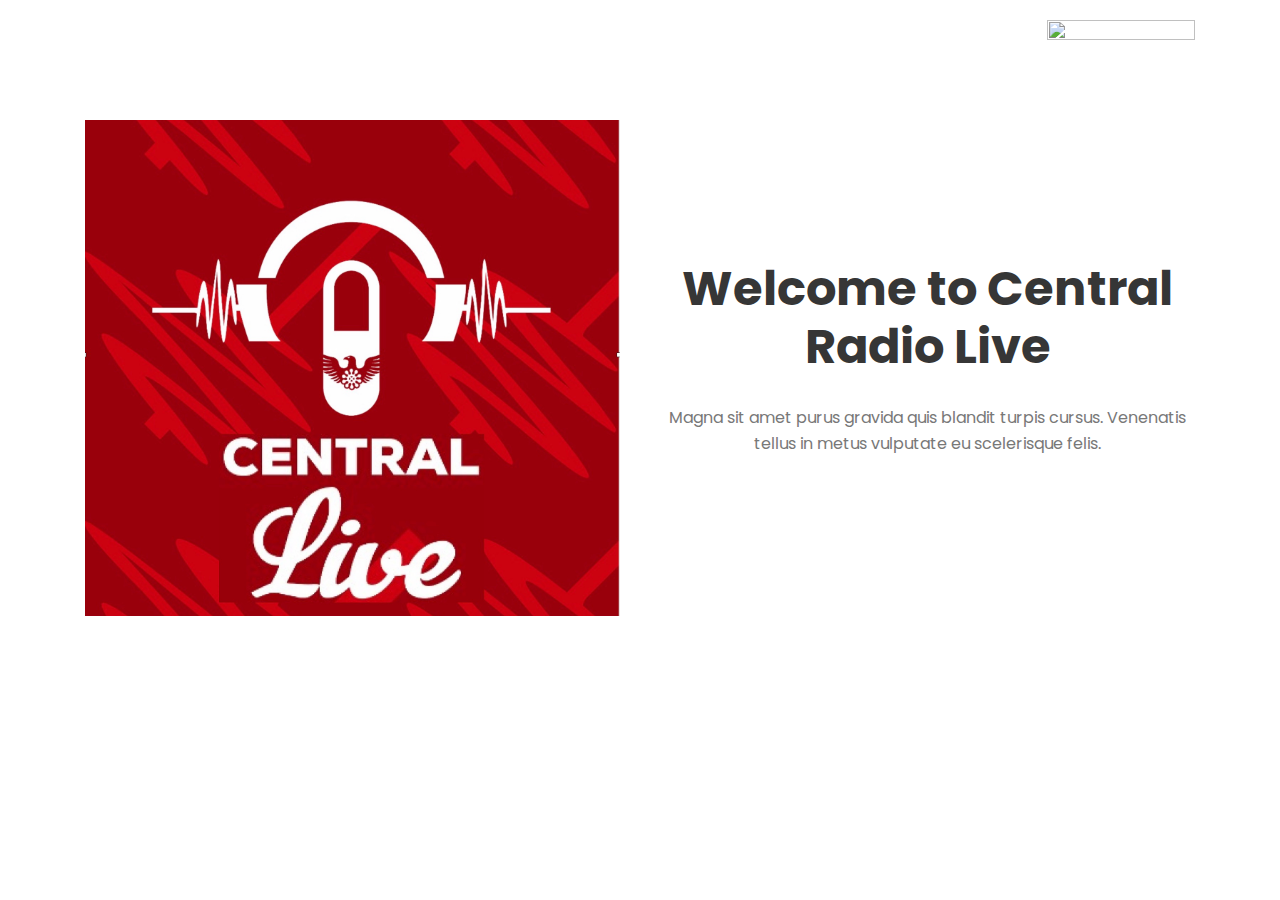
==== about.html @ c991d180 "new" ====
<!DOCTYPE html>
<html lang="en">

<head>
  <meta charset="UTF-8">
  <meta http-equiv="X-UA-Compatible" content="IE=edge">
  <meta name="viewport" content="width=device-width, initial-scale=1.0">

  <!-- 
    - primary meta tags
  -->
  <title>DocuTrack</title>
  <meta name="title" content="Fasteat - The Best Restaurants In Your Home">
  <meta name="description" content="This is a food html template made by codewithsadee">
  <link href="https://cdn.jsdelivr.net/npm/bootstrap@5.3.1/dist/css/bootstrap.min.css" rel="stylesheet" integrity="sha384-4bw+/aepP/YC94hEpVNVgiZdgIC5+VKNBQNGCHeKRQN+PtmoHDEXuppvnDJzQIu9" crossorigin="anonymous">
  <!-- 
    - favicon
  -->
  <script src="https://cdn.jsdelivr.net/npm/bootstrap@5.3.1/dist/js/bootstrap.bundle.min.js" integrity="sha384-HwwvtgBNo3bZJJLYd8oVXjrBZt8cqVSpeBNS5n7C8IVInixGAoxmnlMuBnhbgrkm" crossorigin="anonymous"></script>
  <link rel="shortcut icon" href="/images/cd.png" type="image/svg+xml">

  <!-- 
    - custom css link
  -->
  <link rel="stylesheet" href="style.css">

  <!-- 
    - google font link
  -->
  <link rel="preconnect" href="https://fonts.googleapis.com">
  <link rel="preconnect" href="https://fonts.gstatic.com" crossorigin>
  <link href="https://fonts.googleapis.com/css2?family=Poppins:wght@400;500;600;700&display=swap" rel="stylesheet">

  <!-- 
    - preload images
  -->

</head>

<body>

  <!-- 
    - #PRELOADER
  -->

  <div class="loading-container" data-loading-container>
    <div class="loading-circle"></div>
  </div>





  <!-- 
    - #HEADER
  -->

  <header class="header" data-header>
    <div class="container">

      <a href="#" class="logo">
        <a href="index" class="logo">
          <img src="./images/back.png" width="10" height="38" style="color:black;">
        </a>
        <!--<img src="./assets/images/log.png" width="148" height="38" alt="Fasteat home">-->
      </a>
 
      <nav class="navbar" data-navbar>
        <button class="nav-close-btn" aria-label="close menu" data-nav-toggler>
          <ion-icon name="close-outline" aria-hidden="true"></ion-icon>
        </button>

        <a href="#" class="logo">
          <img src="https://www.central.edu.gh/static/img/Central-Uni-logo.png" width="148" height="38">
        </a>

        
      </nav>
      <ul>
        <a href="#" class="logo">
          <img src="https://www.central.edu.gh/static/img/Central-Uni-logo.png" width="148" height="38">
        </a>
  </ul>

    

      <div class="overlay" data-overlay data-nav-toggler></div>

    </div>
  </header>





  <main>
    <article>

 
      
          <section class="section newsletter" aria-label="newsletter">
            <div class="container" style="margin-top:20px;">
    
              <figure class="newsletter-banner" data-reveal="left">
               
                <img src="/images/cl.jpg" width="680" height="405" loading="lazy" alt="Illustration"
                  class="w-100">
              </figure>
    
              <div class="newsletter-content" data-reveal="right">
                

                <h2 class="h4 section-title" style="text-align:center;">
                Welcome to Central Radio Live
                 </h2>
                 <p class="section-text" style="text-align:center; margin-bottom:20px;" data-reveal>
                   Magna sit amet purus gravida quis blandit turpis cursus. Venenatis tellus in
                   metus vulputate eu scelerisque felis.
                 </p>

                
                <div class="input-wrapper">
                  <form action="" class="form" method="POST", "GET"> 
                    
              
                   
                  </button>
                </form>
                </div>
    
              </div>
    
            </div>
          </section>

        </div>
      </section>



     

     

    </article>
  </main>



  <script src="script.js"></script>

  <!-- 
    - ionicon link
  -->
  <script type="module" src="https://unpkg.com/ionicons@5.5.2/dist/ionicons/ionicons.esm.js"></script>
  <script nomodule src="https://unpkg.com/ionicons@5.5.2/dist/ionicons/ionicons.js"></script>

</body>

</html>
---- style.css ----
/*-----------------------------------*\
  #style.css
\*-----------------------------------*/

/**
 * copyright 2022 codewithsadee
 */





/*-----------------------------------*\
  #CUSTOM PROPERTY
\*-----------------------------------*/

:root {

  /**
   * colors
   */

  --sonic-silver: hsl(0, 0%, 47%);
  --eerie-black: hsl(210, 11%, 15%);
  --light-gray: hsl(0, 0%, 83%);
  --davys-gray: hsl(0, 0%, 30%);
  --marigold: #ca181e;
  --platinum: hsl(0, 0%, 90%);
  --white: hsl(0, 0%, 100%);
  --black: hsl(0, 0%, 0%);
  --jet: hsl(0, 0%, 21%);

  /**
   * typography
   */

  --ff-poppins: "Poppins", sans-serif;

  --fs-1: 7rem;
  --fs-2: 4.2rem;
  --fs-3: 3.8rem;
  --fs-4: 3.6rem;
  --fs-5: 3.4rem;
  --fs-6: 3.2rem;
  --fs-7: 3rem;
  --fs-8: 2.4rem;
  --fs-9: 2rem;
  --fs-10: 1.8rem;
  --fs-11: 1.4rem;
  --fs-12: 1.2rem;
  
  --fw-500: 500;
  --fw-700: 700;

  /**
   * spacing
   */

  --section-padding: 100px;

  /**
   * border radius
   */

  --radius-circle: 50%;
  --radius-20: 20px;
  --radius-15: 15px;
  --radius-10: 10px;

  /**
   * box shadow
   */

  --shadow-1: 0 0 30px 4px hsla(0, 0%, 0%, 0.05);
  --shadow-2: -1px 15px 26px -4px hsla(0, 5%, 61%, 0.15);

  /**
   * transition
   */

  --transition-1: 0.25s ease;
  --transition-2: 0.5s ease;
  --cubic-out: cubic-bezier(0.33, 0.85, 0.4, 0.96);

}





/*-----------------------------------*\
  #RESET
\*-----------------------------------*/

*,
*::before,
*::after {
  margin: 0;
  padding: 0;
  box-sizing: border-box;
}

li { list-style: none; }

a,
img,
span,
input,
button,
ion-icon { display: block; }

a {
  color: inherit;
  text-decoration: none;
}

img { height: auto; }

input,
button {
  background: none;
  border: none;
  font: inherit;
}

input { width: 100%; }

button { cursor: pointer; }

ion-icon { pointer-events: none; }

address { font-style: normal; }

html {
  font-family: var(--ff-poppins);
  font-size: 10px;
  scroll-behavior: smooth;
}

body {
  background-color: var(--white);
  color: var(--sonic-silver);
  font-size: 1.6rem;
  line-height: 1.6;
  overflow: hidden;
}

body.loaded {
  overflow-x: hidden;
  overflow-y: visible;
}

body.active { overflow: hidden; }

:focus-visible { outline-offset: 4px; }

::-webkit-scrollbar { width: 10px; }

::-webkit-scrollbar-track { background-color: hsl(0, 0%, 98%); }

::-webkit-scrollbar-thumb { background-color: hsl(0, 0%, 80%); }

::-webkit-scrollbar-thumb:hover { background-color: hsl(0, 0%, 70%); }





/*-----------------------------------*\
  #REUSED STYLE
\*-----------------------------------*/

.container { padding-inline: 15px; }

.section { padding-block: var(--section-padding); }

.h1,
.h2,
.h3,
.h4,
.h5 {
  color: var(--jet);
  font-weight: var(--fw-700);
  line-height: 1.2;
}

.h1,
.h2 { font-size: var(--fs-2); }

.h3 { font-size: var(--fs-5); }

.h4 { font-size: var(--fs-6); }

.h5 { font-size: var(--fs-8); }

.has-bg-image {
  background-repeat: no-repeat;
  background-size: cover;
  background-position: center;
}

.has-before,
.has-after {
  position: relative;
  z-index: 1;
}

.has-before::before,
.has-after::after {
  position: absolute;
  content: "";
}

.btn {
  padding: 13px 25px;
  display: flex;
  align-items: center;
  gap: 5px;
  max-width: max-content;
  background-color: var(--marigold);
  color: var(--white);
  text-transform: uppercase;
  border-radius: var(--radius-10);
  border: 2px solid var(--marigold);
  transition: var(--transition-1);
  overflow: hidden;
}

.btn::after {
  inset: -35px -20px;
  transform: skewY(25deg) translateY(-130px);
  transition: var(--transition-1);
  z-index: -1;
}

.btn:is(:hover, :focus-visible)::after { transform: skewY(25deg) translateY(0); }

.btn-primary::after { background-color: var(--white); }

.btn-primary:is(:hover, :focus-visible) { color: var(--marigold); }

.btn-secondary {
  background-color: var(--white);
  color: var(--marigold);
}

.btn-secondary::after { background-color: var(--marigold); }

.btn-secondary:is(:hover, :focus-visible) { color: var(--white); }

.w-100 { width: 100%; }

.section-title { margin-block-end: 20px; }

.grid-list {
  display: grid;
  gap: 60px;
}

.rating-wrapper {
  display: flex;
  gap: 2px;
}

.rating-wrapper ion-icon {
  color: var(--marigold);
  font-size: 2rem;
}

.img-holder {
  aspect-ratio: var(--width) / var(--height);
  background-color: var(--light-gray);
  overflow: hidden;
}

.img-cover {
  width: 100%;
  height: 100%;
  object-fit: cover;
}

[data-reveal] {
  opacity: 0;
  transform: translateY(20px);
  transition: var(--transition-2);
}

[data-reveal="left"] { transform: translateX(-20px); }

[data-reveal="right"] { transform: translateX(20px); }

[data-reveal].revealed {
  opacity: 1;
  transform: translate(0);
}





/*-----------------------------------*\
  #LOADING
\*-----------------------------------*/

.loading-container {
  position: fixed;
  top: 0;
  left: 0;
  width: 100%;
  height: 100vh;
  background-color: var(--white);
  display: grid;
  place-items: center;
  transition: var(--transition-1);
  z-index: 6;
}

.loading-container.loaded {
  opacity: 0;
  visibility: hidden;
}

.loading-circle {
  width: 50px;
  height: 50px;
  border: 5px solid var(--platinum);
  border-block-start-color: var(--marigold);
  border-radius: var(--radius-circle);
  animation: loading 0.5s linear infinite;
}

@keyframes loading {
  0% { transform: rotate(0); }
  100% { transform: rotate(1turn); }
}

.loading-container.loaded .loading-circle {
  animation-iteration-count: 1;
}





/*-----------------------------------*\
  #HEADER
\*-----------------------------------*/

.overlay,
.header .btn { display: none; }

.header {
  position: absolute;
  top: 0;
  left: 0;
  width: 100%;
  padding-block: 20px;
  z-index: 4;
}

.header.active {
  position: fixed;
  background-color: var(--white);
  box-shadow: var(--shadow-2);
  animation: slideIn 0.5s ease forwards;
}

@keyframes slideIn {
  0% { transform: translateY(-100%); }
  100% { transform: translateY(0); }
}

.header .container {
  display: flex;
  justify-content: space-between;
  align-items: center;
  gap: 15px;
}

.header-action { margin-inline-start: auto; }

.cart-btn,
.nav-open-btn {
  padding: 12px;
  color: var(--marigold);
}

.cart-btn { font-size: 1.8rem; }

.nav-open-btn { font-size: 2.2rem; }

.navbar {
  position: fixed;
  top: 0;
  left: -100%;
  width: 100%;
  height: 100vh;
  background-color: var(--white);
  padding: 50px 40px;
  visibility: hidden;
  transition: 0.35s var(--cubic-out);
  z-index: 2;
}

.navbar.active {
  transform: translateX(100%);
  visibility: visible;
  transition-duration: 0.5s;
}

.nav-close-btn {
  position: absolute;
  top: 20px;
  right: 20px;
  color: var(--davys-gray);
  font-size: 2.8rem;
  border: 2px solid var(--light-gray);
  border-radius: var(--radius-circle);
  padding: 2px;
}

.nav-close-btn ion-icon { --ionicon-stroke-width: 35px; }

.navbar .logo { margin-block-end: 30px; }

.navbar-item { border-block-end: 1px solid var(--light-gray); }

.navbar-link {
  color: var(--eerie-black);
  padding-block: 12px;
}

.navbar-link:is(:hover, :focus-visible) { color: var(--jet); }





/*-----------------------------------*\
  #HERO
\*-----------------------------------*/

.hero { padding-block-start: calc(var(--section-padding) + 5px); }

.hero .container {
  display: grid;
  gap: 80px;
}

.hero-text { margin-block: 8px 40px; }

.hero .shape { display: none; }





/*-----------------------------------*\
  #INSTRUCTION
\*-----------------------------------*/

.instruction {
  padding-block-start: 0;
  text-align: center;
}

.instruction .section-text { margin-block-end: 60px; }

.instruction .card-title { margin-block: 25px; }

.instruction .card-title .span {
  display: inline-block;
  color: var(--light-gray);
  font-size: var(--fs-4);
  line-height: 1;
}





/*-----------------------------------*\
  #TOP RESTAURANT
\*-----------------------------------*/

.restaurant-card { padding: 20px; }

.restaurant-card .card-icon {
  width: 100px;
  border-radius: var(--radius-15);
  overflow: hidden;
  margin-block-end: 20px;
}

.restaurant-card .rating-wrapper { margin-block-start: 5px; }

.restaurant-card .card-meta-wrapper {
  display: flex;
  flex-wrap: wrap;
  gap: 5px;
}

.restaurant-card .card-meta {
  color: var(--marigold);
  font-size: var(--fs-11);
  border: 1px solid;
  padding: 5px 15px;
  border-radius: var(--radius-10);
  margin-block: 15px 20px;
  transition: var(--transition-1);
}

.restaurant-card .card-meta:is(:hover, :focus-visible) {
  background-color: var(--marigold);
  color: var(--white);
}

.top-restaurant .btn {
  margin-inline: auto;
  margin-block-start: 40px;
}





/*-----------------------------------*\
  #CTA
\*-----------------------------------*/

.cta .container {
  display: grid;
  gap: 60px;
}

.cta .section-text { margin-block: 20px 30px; }





/*-----------------------------------*\
  #STATS
\*-----------------------------------*/

.stats .section-title { margin-block-end: 0; }

.stats-item {
  background-color: var(--white);
  padding: 40px;
  box-shadow: var(--shadow-1);
  border-radius: var(--radius-10);
  text-align: center;
}

.stats-item .span {
  color: var(--marigold);
  font-size: var(--fs-1);
  font-weight: var(--fw-700);
  line-height: 1;
}





/*-----------------------------------*\
  #TESTIMONIALS
\*-----------------------------------*/

.testi .container {
  display: grid;
  gap: 80px;
}

.testi-text {
  font-size: var(--fs-10);
  margin-block: 25px 20px;
}

.testi .wrapper {
  display: flex;
  align-items: center;
  gap: 20px;
}

.testi .author-title {
  color: var(--jet);
  font-size: var(--fs-10);
  font-weight: var(--fw-500);
  margin-block-end: 5px;
}





/*-----------------------------------*\
  #PARTNERSHIP
\*-----------------------------------*/

.partnership {
  background-color: var(--jet);
  overflow-x: hidden;
}

.partnership .section-title {
  text-align: center;
  color: var(--white);
  margin-block-end: 50px;
}

.partnership-card { position: relative; }

.partnership-card .card-banner {
  outline: 7px solid var(--marigold);
  border-radius: var(--radius-20);
  margin: 7px;
}

.partnership-card .card-title {
  color: var(--white);
  margin-block-end: 10px;
}

.partnership-card .card-content {
  position: absolute;
  bottom: -20px;
  left: 20px;
}





/*-----------------------------------*\
  #NEWSLETTER
\*-----------------------------------*/

.newsletter .container {
  display: grid;
  gap: 40px;
}

.newsletter .section-title { margin-block-end: 30px; }

.newsletter .input-field {
  background-color: var(--white);
  padding: 15px 30px;
  border-radius: var(--radius-10);
  box-shadow: var(--shadow-2);
  margin-block-end: 20px;
  outline: none;
}

.newsletter .input-field:focus { box-shadow: inset 0 0 0 2px var(--marigold); }

.newsletter .btn ion-icon { --ionicon-stroke-width: 50px; }





/*-----------------------------------*\
  #FOOTER
\*-----------------------------------*/

.footer {
  background-color: var(--jet);
  color: var(--light-gray);
}

.footer .section-title {
  color: var(--white);
  margin-block-start: 35px;
}

.footer-list-title {
  color: var(--sonic-silver);
  margin-block-end: 25px;
}

.footer-link,
.address {
  display: flex;
  align-items: center;
  gap: 10px;
  transition: var(--transition-1);
  padding-block: 10px;
}

.footer-link ion-icon { font-size: 1.8rem; }

.address { border-block-end: 1px solid var(--sonic-silver); }

.footer-link:is(:hover, :focus-visible) { color: var(--marigold); }

.address ion-icon { flex-shrink: 0; }

.social-list {
  display: flex;
  gap: 20px;
  padding-block-start: 40px;
}

.social-link {
  font-size: 2rem;
  border: 1px solid;
  padding: 10px;
  border-radius: var(--radius-circle);
  transition: var(--transition-1);
}

.social-link:is(:hover, :focus-visible) {
  background-color: var(--marigold);
  border-color: var(--marigold);
}

.footer-top {
  padding-block-end: 40px;
  border-block-end: 1px solid var(--sonic-silver);
}

.footer-bottom {
  padding-block: 25px;
  text-align: center;
}

.copyright {
  color: var(--sonic-silver);
  font-size: var(--fs-11);
}





/*-----------------------------------*\
  #MEDIA QUERIES
\*-----------------------------------*/

/**
 * responsive for large than 575px screen
 */

@media (min-width: 575px) {

  /**
   * CUSTOM PROPERTY
   */

  :root {

    /**
     * typography
     */

    --fs-6: 4.2rem;

  }



  /**
   * REUSED STYLE
   */

  .container {
    max-width: 550px;
    width: 100%;
    margin-inline: auto;
  }

  .h1 { --fs-2: 6rem; }

  .h2 { --fs-2: 4.8rem; }



  /**
   * HERO
   */

  .hero-banner { position: relative; }

  .hero .shape {
    display: block;
    position: absolute;
    box-shadow: var(--shadow-2);
    border-radius: var(--radius-20);
  }

  .hero .shape-1 {
    left: 0;
    bottom: 60px;
  }

  .hero .shape-2 {
    top: 60px;
    right: -10px;
  }



  /**
   * INSTRUCTION
   */

  .instruction-card .card-banner {
    max-width: max-content;
    margin-inline: auto;
  }



  /**
   * STATS
   */

  .stats-item {
    display: flex;
    justify-content: center;
    align-items: center;
    gap: 20px;
  }



  /**
   * PARTNERSHIP
   */

  .partnership-card .card-content { left: 40px; }

  .partnership-card .card-title { --fs-8: 3.5rem; }

}





/**
 * responsive for large than 768px screen
 */

@media (min-width: 768px) {

  /**
   * REUSED STYLE
   */

  .container { max-width: 720px; }

  .grid-list { grid-template-columns: 1fr 1fr; }



  /**
   * HEADER
   */

  .navbar {
    max-width: 428px;
    left: -430px;
  }

  .overlay {
    display: block;
    position: fixed;
    top: 0;
    left: 0;
    width: 100%;
    height: 100vh;
    background-color: var(--black);
    z-index: 1;
    opacity: 0;
    transition: var(--transition-1);
    visibility: hidden;
  }

  .overlay.active {
    visibility: visible;
    opacity: 0.7;
  }



  /**
   * TOP RESTAURANT, STATS
   */

  :is(.top-restaurant, .stats) .grid-list { align-items: center; }

}





/**
 * responsive for large than 992px screen
 */

@media (min-width: 992px) {

  /**
   * REUSED STYLE
   */

  .container { max-width: 960px; }

  

  /**
   * HERO
   */

  .hero .container {
    grid-template-columns: 1fr 1fr;
    align-items: center;
    gap: 30px;
  }

  .hero .shape-1 { bottom: 30px; }

  .hero .shape-2 {
    top: 80px;
    right: -40px;
  }



  /**
   * INSTRUCTION
   */

  .instruction .section-text {
    max-width: 60ch;
    margin-inline: auto;
  }

  .instruction .grid-list {
    grid-template-columns: repeat(3, 1fr);
    gap: 24px;
  }



  /**
   * CTA, TESTIMONIALS, NEWSLETTER
   */
  
  :is(.cta, .testi, .newsletter) .container {
    grid-template-columns: 1fr 1fr;
    align-items: center;
  }



  /**
   * FOOTER
   */

  .footer-top { grid-template-columns: 1fr 0.5fr 1fr; }

}





/**
 * responsive for large than 1200px screen
 */

@media (min-width: 1200px) {

  /**
   * CUSTOM PROPERTY
   */

  :root {

    /**
     * typography
     */

    --fs-6: 4.8rem;

  }



  /**
   * REUSED STYLE
   */

  .container { max-width: 1140px; }



  /** 
   * HEADER
   */

  .navbar,
  .navbar.active {
    all: unset;
    display: block;
  }

  .nav-open-btn,
  .nav-close-btn,
  .navbar .logo,
  .overlay { display: none; }

  .navbar-item { border-block-end: none; }

  .navbar-list {
    display: flex;
    gap: 40px;
  }

  .header .container { gap: 60px; }

  .navbar-link { transition: var(--transition-1); }

  .navbar-link:is(:hover, :focus-visible) { color: var(--marigold); }

  .header .btn-primary { display: block; }

  .header-action {
    display: flex;
    align-items: center;
    gap: 15px;
  }

  .cart-btn {
    background-color: var(--white);
    border-radius: var(--radius-10);
  }



  /**
   * STATS
   */

  .stats .grid-list {
    grid-template-columns: repeat(4, 1fr);
    gap: 20px;
  }

  .stats-item .span { --fs-1: 4.8rem; }

}
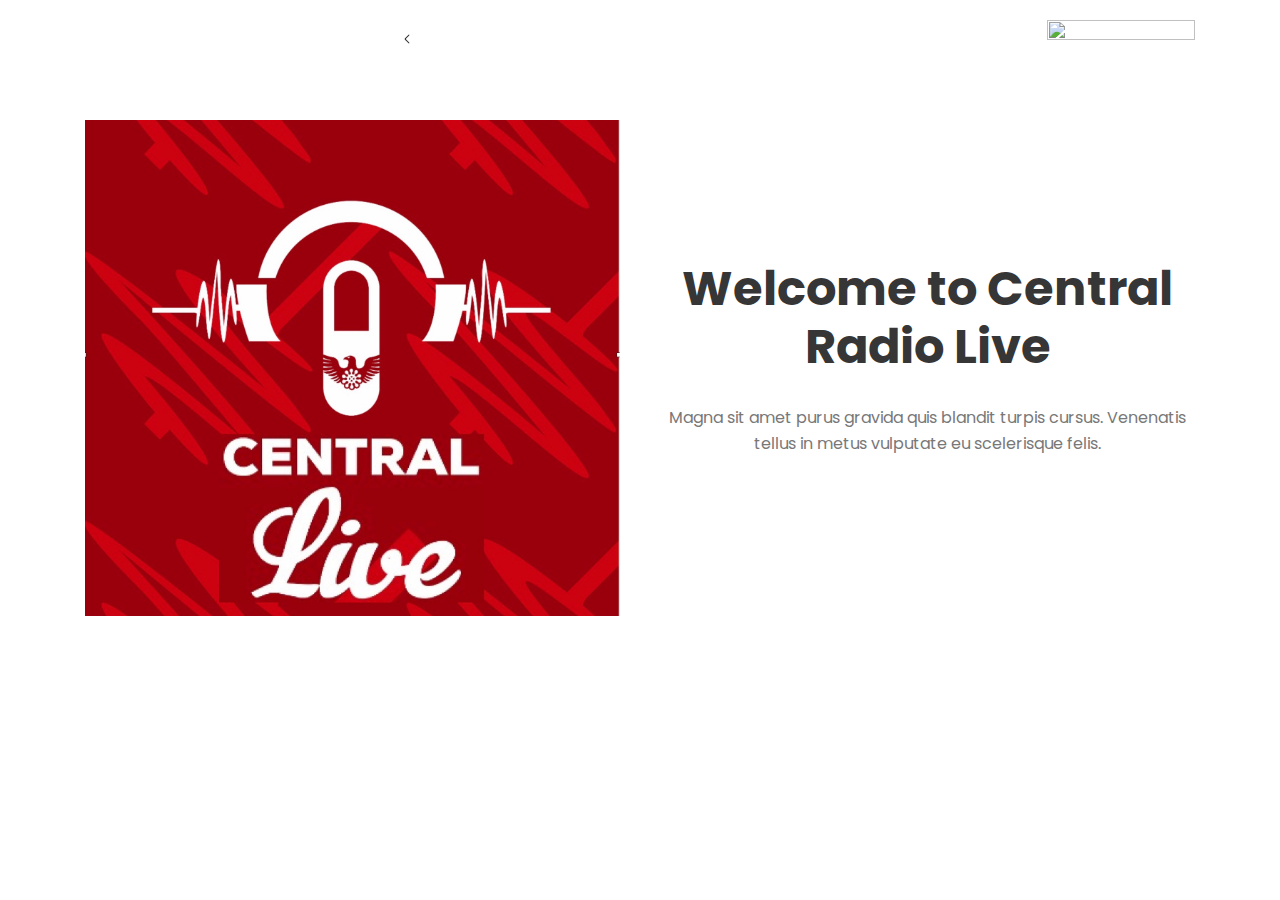
==== commit a9a00b91: "new" ====
--- a/about.html
+++ b/about.html
@@ -22,7 +22,7 @@
   <!-- 
     - custom css link
   -->
-  <link rel="stylesheet" href="style.css">
+  <link rel="stylesheet" href="about.css">
 
   <!-- 
     - google font link
@@ -60,7 +60,7 @@
 
       <a href="#" class="logo">
         <a href="index" class="logo">
-          <img src="./images/back.png" width="10" height="38" style="color:black;">
+          <img src="[data-uri]" width="10" height="38" style="color:black;">
         </a>
         <!--<img src="./assets/images/log.png" width="148" height="38" alt="Fasteat home">-->
       </a>
--- a/about.css
+++ b/about.css
@@ -0,0 +1,1057 @@
+/*-----------------------------------*\
+  #style.css
+\*-----------------------------------*/
+
+/**
+ * copyright 2022 codewithsadee
+ */
+
+
+
+
+
+/*-----------------------------------*\
+  #CUSTOM PROPERTY
+\*-----------------------------------*/
+
+:root {
+
+  /**
+   * colors
+   */
+
+  --sonic-silver: hsl(0, 0%, 47%);
+  --eerie-black: hsl(210, 11%, 15%);
+  --light-gray: hsl(0, 0%, 83%);
+  --davys-gray: hsl(0, 0%, 30%);
+  --marigold: #ca181e;
+  --platinum: hsl(0, 0%, 90%);
+  --white: hsl(0, 0%, 100%);
+  --black: hsl(0, 0%, 0%);
+  --jet: hsl(0, 0%, 21%);
+
+  /**
+   * typography
+   */
+
+  --ff-poppins: "Poppins", sans-serif;
+
+  --fs-1: 7rem;
+  --fs-2: 4.2rem;
+  --fs-3: 3.8rem;
+  --fs-4: 3.6rem;
+  --fs-5: 3.4rem;
+  --fs-6: 3.2rem;
+  --fs-7: 3rem;
+  --fs-8: 2.4rem;
+  --fs-9: 2rem;
+  --fs-10: 1.8rem;
+  --fs-11: 1.4rem;
+  --fs-12: 1.2rem;
+  
+  --fw-500: 500;
+  --fw-700: 700;
+
+  /**
+   * spacing
+   */
+
+  --section-padding: 100px;
+
+  /**
+   * border radius
+   */
+
+  --radius-circle: 50%;
+  --radius-20: 20px;
+  --radius-15: 15px;
+  --radius-10: 10px;
+
+  /**
+   * box shadow
+   */
+
+  --shadow-1: 0 0 30px 4px hsla(0, 0%, 0%, 0.05);
+  --shadow-2: -1px 15px 26px -4px hsla(0, 5%, 61%, 0.15);
+
+  /**
+   * transition
+   */
+
+  --transition-1: 0.25s ease;
+  --transition-2: 0.5s ease;
+  --cubic-out: cubic-bezier(0.33, 0.85, 0.4, 0.96);
+
+}
+
+
+
+
+
+/*-----------------------------------*\
+  #RESET
+\*-----------------------------------*/
+
+*,
+*::before,
+*::after {
+  margin: 0;
+  padding: 0;
+  box-sizing: border-box;
+}
+
+li { list-style: none; }
+
+a,
+img,
+span,
+input,
+button,
+ion-icon { display: block; }
+
+a {
+  color: inherit;
+  text-decoration: none;
+}
+
+img { height: auto; }
+
+input,
+button {
+  background: none;
+  border: none;
+  font: inherit;
+}
+
+input { width: 100%; }
+
+button { cursor: pointer; }
+
+ion-icon { pointer-events: none; }
+
+address { font-style: normal; }
+
+html {
+  font-family: var(--ff-poppins);
+  font-size: 10px;
+  scroll-behavior: smooth;
+}
+
+body {
+  background-color: var(--white);
+  color: var(--sonic-silver);
+  font-size: 1.6rem;
+  line-height: 1.6;
+  overflow: hidden;
+}
+
+body.loaded {
+  overflow-x: hidden;
+  overflow-y: visible;
+}
+
+body.active { overflow: hidden; }
+
+:focus-visible { outline-offset: 4px; }
+
+::-webkit-scrollbar { width: 10px; }
+
+::-webkit-scrollbar-track { background-color: hsl(0, 0%, 98%); }
+
+::-webkit-scrollbar-thumb { background-color: hsl(0, 0%, 80%); }
+
+::-webkit-scrollbar-thumb:hover { background-color: hsl(0, 0%, 70%); }
+
+
+
+
+
+/*-----------------------------------*\
+  #REUSED STYLE
+\*-----------------------------------*/
+
+.container { padding-inline: 15px; }
+
+.section { padding-block: var(--section-padding); }
+
+.h1,
+.h2,
+.h3,
+.h4,
+.h5 {
+  color: var(--jet);
+  font-weight: var(--fw-700);
+  line-height: 1.2;
+}
+
+.h1,
+.h2 { font-size: var(--fs-2); }
+
+.h3 { font-size: var(--fs-5); }
+
+.h4 { font-size: var(--fs-6); }
+
+.h5 { font-size: var(--fs-8); }
+
+.has-bg-image {
+  background-repeat: no-repeat;
+  background-size: cover;
+  background-position: center;
+}
+
+.has-before,
+.has-after {
+  position: relative;
+  z-index: 1;
+}
+
+.has-before::before,
+.has-after::after {
+  position: absolute;
+  content: "";
+}
+
+.btn {
+  padding: 13px 25px;
+  display: flex;
+  align-items: center;
+  gap: 5px;
+  max-width: max-content;
+  background-color: var(--marigold);
+  color: var(--white);
+  text-transform: uppercase;
+  border-radius: var(--radius-10);
+  border: 2px solid var(--marigold);
+  transition: var(--transition-1);
+  overflow: hidden;
+}
+
+.btn::after {
+  inset: -35px -20px;
+  transform: skewY(25deg) translateY(-130px);
+  transition: var(--transition-1);
+  z-index: -1;
+}
+
+.btn:is(:hover, :focus-visible)::after { transform: skewY(25deg) translateY(0); }
+
+.btn-primary::after { background-color: var(--white); }
+
+.btn-primary:is(:hover, :focus-visible) { color: var(--marigold); }
+
+.btn-secondary {
+  background-color: var(--white);
+  color: var(--marigold);
+}
+
+.btn-secondary::after { background-color: var(--marigold); }
+
+.btn-secondary:is(:hover, :focus-visible) { color: var(--white); }
+
+.w-100 { width: 100%; }
+
+.section-title { margin-block-end: 20px; }
+
+.grid-list {
+  display: grid;
+  gap: 60px;
+}
+
+.rating-wrapper {
+  display: flex;
+  gap: 2px;
+}
+
+.rating-wrapper ion-icon {
+  color: var(--marigold);
+  font-size: 2rem;
+}
+
+.img-holder {
+  aspect-ratio: var(--width) / var(--height);
+  background-color: var(--light-gray);
+  overflow: hidden;
+}
+
+.img-cover {
+  width: 100%;
+  height: 100%;
+  object-fit: cover;
+}
+
+[data-reveal] {
+  opacity: 0;
+  transform: translateY(20px);
+  transition: var(--transition-2);
+}
+
+[data-reveal="left"] { transform: translateX(-20px); }
+
+[data-reveal="right"] { transform: translateX(20px); }
+
+[data-reveal].revealed {
+  opacity: 1;
+  transform: translate(0);
+}
+
+
+
+
+
+/*-----------------------------------*\
+  #LOADING
+\*-----------------------------------*/
+
+.loading-container {
+  position: fixed;
+  top: 0;
+  left: 0;
+  width: 100%;
+  height: 100vh;
+  background-color: var(--white);
+  display: grid;
+  place-items: center;
+  transition: var(--transition-1);
+  z-index: 6;
+}
+
+.loading-container.loaded {
+  opacity: 0;
+  visibility: hidden;
+}
+
+.loading-circle {
+  width: 50px;
+  height: 50px;
+  border: 5px solid var(--platinum);
+  border-block-start-color: var(--marigold);
+  border-radius: var(--radius-circle);
+  animation: loading 0.5s linear infinite;
+}
+
+@keyframes loading {
+  0% { transform: rotate(0); }
+  100% { transform: rotate(1turn); }
+}
+
+.loading-container.loaded .loading-circle {
+  animation-iteration-count: 1;
+}
+
+
+
+
+
+/*-----------------------------------*\
+  #HEADER
+\*-----------------------------------*/
+
+.overlay,
+.header .btn { display: none; }
+
+.header {
+  position: absolute;
+  top: 0;
+  left: 0;
+  width: 100%;
+  padding-block: 20px;
+  z-index: 4;
+}
+
+.header.active {
+  position: fixed;
+  background-color: var(--white);
+  box-shadow: var(--shadow-2);
+  animation: slideIn 0.5s ease forwards;
+}
+
+@keyframes slideIn {
+  0% { transform: translateY(-100%); }
+  100% { transform: translateY(0); }
+}
+
+.header .container {
+  display: flex;
+  justify-content: space-between;
+  align-items: center;
+  gap: 15px;
+}
+
+.header-action { margin-inline-start: auto; }
+
+.cart-btn,
+.nav-open-btn {
+  padding: 12px;
+  color: var(--marigold);
+}
+
+.cart-btn { font-size: 1.8rem; }
+
+.nav-open-btn { font-size: 2.2rem; }
+
+.navbar {
+  position: fixed;
+  top: 0;
+  left: -100%;
+  width: 100%;
+  height: 100vh;
+  background-color: var(--white);
+  padding: 50px 40px;
+  visibility: hidden;
+  transition: 0.35s var(--cubic-out);
+  z-index: 2;
+}
+
+.navbar.active {
+  transform: translateX(100%);
+  visibility: visible;
+  transition-duration: 0.5s;
+}
+
+.nav-close-btn {
+  position: absolute;
+  top: 20px;
+  right: 20px;
+  color: var(--davys-gray);
+  font-size: 2.8rem;
+  border: 2px solid var(--light-gray);
+  border-radius: var(--radius-circle);
+  padding: 2px;
+}
+
+.nav-close-btn ion-icon { --ionicon-stroke-width: 35px; }
+
+.navbar .logo { margin-block-end: 30px; }
+
+.navbar-item { border-block-end: 1px solid var(--light-gray); }
+
+.navbar-link {
+  color: var(--eerie-black);
+  padding-block: 12px;
+}
+
+.navbar-link:is(:hover, :focus-visible) { color: var(--jet); }
+
+
+
+
+
+/*-----------------------------------*\
+  #HERO
+\*-----------------------------------*/
+
+.hero { padding-block-start: calc(var(--section-padding) + 5px); }
+
+.hero .container {
+  display: grid;
+  gap: 80px;
+}
+
+.hero-text { margin-block: 8px 40px; }
+
+.hero .shape { display: none; }
+
+
+
+
+
+/*-----------------------------------*\
+  #INSTRUCTION
+\*-----------------------------------*/
+
+.instruction {
+  padding-block-start: 0;
+  text-align: center;
+}
+
+.instruction .section-text { margin-block-end: 60px; }
+
+.instruction .card-title { margin-block: 25px; }
+
+.instruction .card-title .span {
+  display: inline-block;
+  color: var(--light-gray);
+  font-size: var(--fs-4);
+  line-height: 1;
+}
+
+
+
+
+
+/*-----------------------------------*\
+  #TOP RESTAURANT
+\*-----------------------------------*/
+
+.restaurant-card { padding: 20px; }
+
+.restaurant-card .card-icon {
+  width: 100px;
+  border-radius: var(--radius-15);
+  overflow: hidden;
+  margin-block-end: 20px;
+}
+
+.restaurant-card .rating-wrapper { margin-block-start: 5px; }
+
+.restaurant-card .card-meta-wrapper {
+  display: flex;
+  flex-wrap: wrap;
+  gap: 5px;
+}
+
+.restaurant-card .card-meta {
+  color: var(--marigold);
+  font-size: var(--fs-11);
+  border: 1px solid;
+  padding: 5px 15px;
+  border-radius: var(--radius-10);
+  margin-block: 15px 20px;
+  transition: var(--transition-1);
+}
+
+.restaurant-card .card-meta:is(:hover, :focus-visible) {
+  background-color: var(--marigold);
+  color: var(--white);
+}
+
+.top-restaurant .btn {
+  margin-inline: auto;
+  margin-block-start: 40px;
+}
+
+
+
+
+
+/*-----------------------------------*\
+  #CTA
+\*-----------------------------------*/
+
+.cta .container {
+  display: grid;
+  gap: 60px;
+}
+
+.cta .section-text { margin-block: 20px 30px; }
+
+
+
+
+
+/*-----------------------------------*\
+  #STATS
+\*-----------------------------------*/
+
+.stats .section-title { margin-block-end: 0; }
+
+.stats-item {
+  background-color: var(--white);
+  padding: 40px;
+  box-shadow: var(--shadow-1);
+  border-radius: var(--radius-10);
+  text-align: center;
+}
+
+.stats-item .span {
+  color: var(--marigold);
+  font-size: var(--fs-1);
+  font-weight: var(--fw-700);
+  line-height: 1;
+}
+
+
+
+
+
+/*-----------------------------------*\
+  #TESTIMONIALS
+\*-----------------------------------*/
+
+.testi .container {
+  display: grid;
+  gap: 80px;
+}
+
+.testi-text {
+  font-size: var(--fs-10);
+  margin-block: 25px 20px;
+}
+
+.testi .wrapper {
+  display: flex;
+  align-items: center;
+  gap: 20px;
+}
+
+.testi .author-title {
+  color: var(--jet);
+  font-size: var(--fs-10);
+  font-weight: var(--fw-500);
+  margin-block-end: 5px;
+}
+
+
+
+
+
+/*-----------------------------------*\
+  #PARTNERSHIP
+\*-----------------------------------*/
+
+.partnership {
+  background-color: var(--jet);
+  overflow-x: hidden;
+}
+
+.partnership .section-title {
+  text-align: center;
+  color: var(--white);
+  margin-block-end: 50px;
+}
+
+.partnership-card { position: relative; }
+
+.partnership-card .card-banner {
+  outline: 7px solid var(--marigold);
+  border-radius: var(--radius-20);
+  margin: 7px;
+}
+
+.partnership-card .card-title {
+  color: var(--white);
+  margin-block-end: 10px;
+}
+
+.partnership-card .card-content {
+  position: absolute;
+  bottom: -20px;
+  left: 20px;
+}
+
+
+
+
+
+/*-----------------------------------*\
+  #NEWSLETTER
+\*-----------------------------------*/
+
+.newsletter .container {
+  display: grid;
+  gap: 40px;
+}
+
+.newsletter .section-title { margin-block-end: 30px; }
+
+.newsletter .input-field {
+  background-color: var(--white);
+  padding: 15px 30px;
+  border-radius: var(--radius-10);
+  box-shadow: var(--shadow-2);
+  margin-block-end: 20px;
+  outline: none;
+}
+
+.newsletter .input-field:focus { box-shadow: inset 0 0 0 2px var(--marigold); }
+
+.newsletter .btn ion-icon { --ionicon-stroke-width: 50px; }
+
+
+
+
+
+/*-----------------------------------*\
+  #FOOTER
+\*-----------------------------------*/
+
+.footer {
+  background-color: var(--jet);
+  color: var(--light-gray);
+}
+
+.footer .section-title {
+  color: var(--white);
+  margin-block-start: 35px;
+}
+
+.footer-list-title {
+  color: var(--sonic-silver);
+  margin-block-end: 25px;
+}
+
+.footer-link,
+.address {
+  display: flex;
+  align-items: center;
+  gap: 10px;
+  transition: var(--transition-1);
+  padding-block: 10px;
+}
+
+.footer-link ion-icon { font-size: 1.8rem; }
+
+.address { border-block-end: 1px solid var(--sonic-silver); }
+
+.footer-link:is(:hover, :focus-visible) { color: var(--marigold); }
+
+.address ion-icon { flex-shrink: 0; }
+
+.social-list {
+  display: flex;
+  gap: 20px;
+  padding-block-start: 40px;
+}
+
+.social-link {
+  font-size: 2rem;
+  border: 1px solid;
+  padding: 10px;
+  border-radius: var(--radius-circle);
+  transition: var(--transition-1);
+}
+
+.social-link:is(:hover, :focus-visible) {
+  background-color: var(--marigold);
+  border-color: var(--marigold);
+}
+
+.footer-top {
+  padding-block-end: 40px;
+  border-block-end: 1px solid var(--sonic-silver);
+}
+
+.footer-bottom {
+  padding-block: 25px;
+  text-align: center;
+}
+
+.copyright {
+  color: var(--sonic-silver);
+  font-size: var(--fs-11);
+}
+
+
+
+
+
+/*-----------------------------------*\
+  #MEDIA QUERIES
+\*-----------------------------------*/
+
+/**
+ * responsive for large than 575px screen
+ */
+
+@media (min-width: 575px) {
+
+  /**
+   * CUSTOM PROPERTY
+   */
+
+  :root {
+
+    /**
+     * typography
+     */
+
+    --fs-6: 4.2rem;
+
+  }
+
+
+
+  /**
+   * REUSED STYLE
+   */
+
+  .container {
+    max-width: 550px;
+    width: 100%;
+    margin-inline: auto;
+  }
+
+  .h1 { --fs-2: 6rem; }
+
+  .h2 { --fs-2: 4.8rem; }
+
+
+
+  /**
+   * HERO
+   */
+
+  .hero-banner { position: relative; }
+
+  .hero .shape {
+    display: block;
+    position: absolute;
+    box-shadow: var(--shadow-2);
+    border-radius: var(--radius-20);
+  }
+
+  .hero .shape-1 {
+    left: 0;
+    bottom: 60px;
+  }
+
+  .hero .shape-2 {
+    top: 60px;
+    right: -10px;
+  }
+
+
+
+  /**
+   * INSTRUCTION
+   */
+
+  .instruction-card .card-banner {
+    max-width: max-content;
+    margin-inline: auto;
+  }
+
+
+
+  /**
+   * STATS
+   */
+
+  .stats-item {
+    display: flex;
+    justify-content: center;
+    align-items: center;
+    gap: 20px;
+  }
+
+
+
+  /**
+   * PARTNERSHIP
+   */
+
+  .partnership-card .card-content { left: 40px; }
+
+  .partnership-card .card-title { --fs-8: 3.5rem; }
+
+}
+
+
+
+
+
+/**
+ * responsive for large than 768px screen
+ */
+
+@media (min-width: 768px) {
+
+  /**
+   * REUSED STYLE
+   */
+
+  .container { max-width: 720px; }
+
+  .grid-list { grid-template-columns: 1fr 1fr; }
+
+
+
+  /**
+   * HEADER
+   */
+
+  .navbar {
+    max-width: 428px;
+    left: -430px;
+  }
+
+  .overlay {
+    display: block;
+    position: fixed;
+    top: 0;
+    left: 0;
+    width: 100%;
+    height: 100vh;
+    background-color: var(--black);
+    z-index: 1;
+    opacity: 0;
+    transition: var(--transition-1);
+    visibility: hidden;
+  }
+
+  .overlay.active {
+    visibility: visible;
+    opacity: 0.7;
+  }
+
+
+
+  /**
+   * TOP RESTAURANT, STATS
+   */
+
+  :is(.top-restaurant, .stats) .grid-list { align-items: center; }
+
+}
+
+
+
+
+
+/**
+ * responsive for large than 992px screen
+ */
+
+@media (min-width: 992px) {
+
+  /**
+   * REUSED STYLE
+   */
+
+  .container { max-width: 960px; }
+
+  
+
+  /**
+   * HERO
+   */
+
+  .hero .container {
+    grid-template-columns: 1fr 1fr;
+    align-items: center;
+    gap: 30px;
+  }
+
+  .hero .shape-1 { bottom: 30px; }
+
+  .hero .shape-2 {
+    top: 80px;
+    right: -40px;
+  }
+
+
+
+  /**
+   * INSTRUCTION
+   */
+
+  .instruction .section-text {
+    max-width: 60ch;
+    margin-inline: auto;
+  }
+
+  .instruction .grid-list {
+    grid-template-columns: repeat(3, 1fr);
+    gap: 24px;
+  }
+
+
+
+  /**
+   * CTA, TESTIMONIALS, NEWSLETTER
+   */
+  
+  :is(.cta, .testi, .newsletter) .container {
+    grid-template-columns: 1fr 1fr;
+    align-items: center;
+  }
+
+
+
+  /**
+   * FOOTER
+   */
+
+  .footer-top { grid-template-columns: 1fr 0.5fr 1fr; }
+
+}
+
+
+
+
+
+/**
+ * responsive for large than 1200px screen
+ */
+
+@media (min-width: 1200px) {
+
+  /**
+   * CUSTOM PROPERTY
+   */
+
+  :root {
+
+    /**
+     * typography
+     */
+
+    --fs-6: 4.8rem;
+
+  }
+
+
+
+  /**
+   * REUSED STYLE
+   */
+
+  .container { max-width: 1140px; }
+
+
+
+  /** 
+   * HEADER
+   */
+
+  .navbar,
+  .navbar.active {
+    all: unset;
+    display: block;
+  }
+
+  .nav-open-btn,
+  .nav-close-btn,
+  .navbar .logo,
+  .overlay { display: none; }
+
+  .navbar-item { border-block-end: none; }
+
+  .navbar-list {
+    display: flex;
+    gap: 40px;
+  }
+
+  .header .container { gap: 60px; }
+
+  .navbar-link { transition: var(--transition-1); }
+
+  .navbar-link:is(:hover, :focus-visible) { color: var(--marigold); }
+
+  .header .btn-primary { display: block; }
+
+  .header-action {
+    display: flex;
+    align-items: center;
+    gap: 15px;
+  }
+
+  .cart-btn {
+    background-color: var(--white);
+    border-radius: var(--radius-10);
+  }
+
+
+
+  /**
+   * STATS
+   */
+
+  .stats .grid-list {
+    grid-template-columns: repeat(4, 1fr);
+    gap: 20px;
+  }
+
+  .stats-item .span { --fs-1: 4.8rem; }
+
+}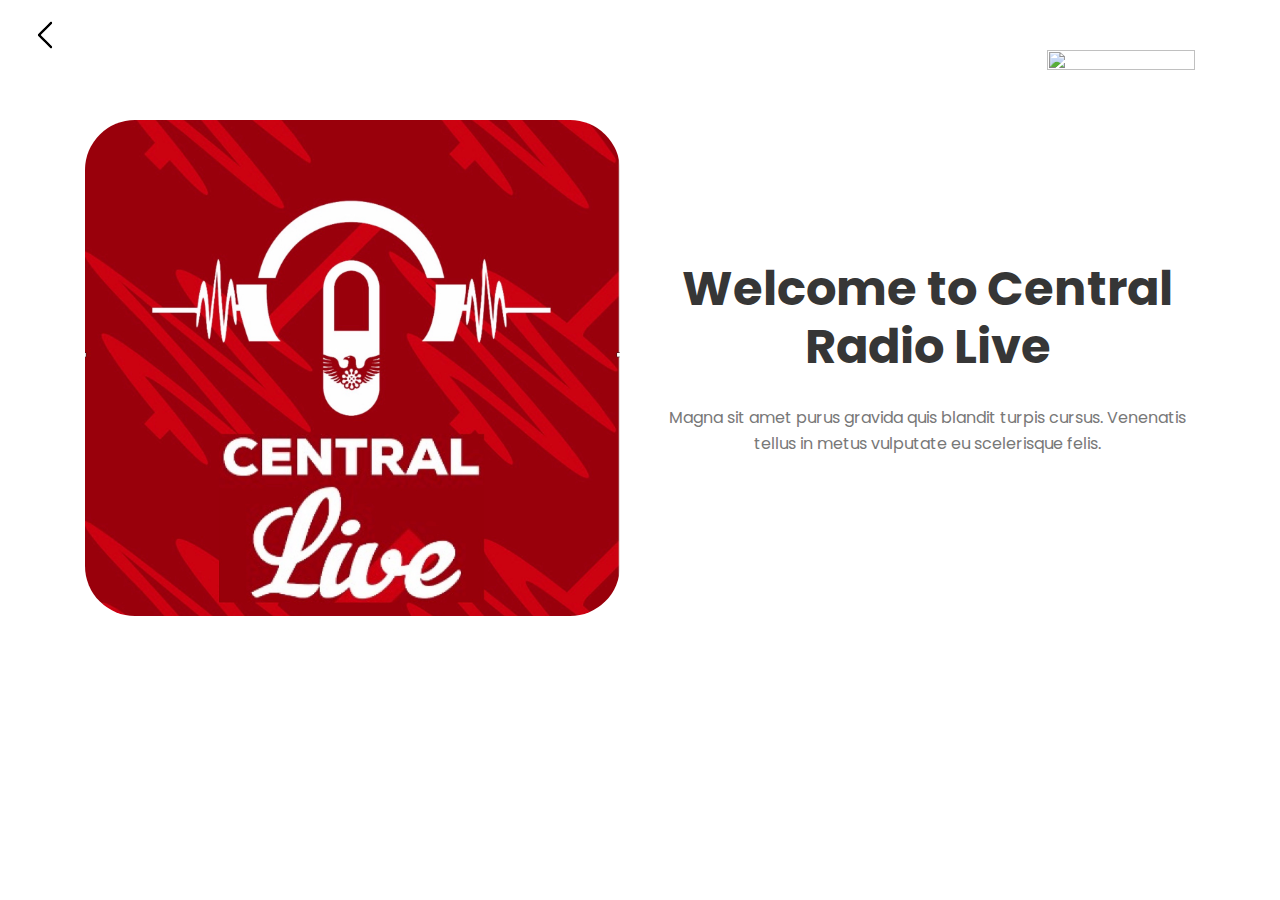
==== commit 4e08dbcb: "new" ====
--- a/about.html
+++ b/about.html
@@ -56,14 +56,15 @@
   -->
 
   <header class="header" data-header>
+    <a href="index.html" class="logo">
+      <a href="index.html" class="logo">
+        <img src="[data-uri]" width="30" height="38" style="color:black; margin-left:30px; ">
+      </a>
+      <!--<img src="./assets/images/log.png" width="148" height="38" alt="Fasteat home">-->
+    </a>
     <div class="container">
 
-      <a href="#" class="logo">
-        <a href="index" class="logo">
-          <img src="[data-uri]" width="10" height="38" style="color:black;">
-        </a>
-        <!--<img src="./assets/images/log.png" width="148" height="38" alt="Fasteat home">-->
-      </a>
+      
  
       <nav class="navbar" data-navbar>
         <button class="nav-close-btn" aria-label="close menu" data-nav-toggler>
@@ -71,17 +72,14 @@
         </button>
 
         <a href="#" class="logo">
-          <img src="https://www.central.edu.gh/static/img/Central-Uni-logo.png" width="148" height="38">
+          <img src="https://www.central.edu.gh/static/img/Central-Uni-logo.png"  width="148" height="38">
         </a>
 
         
       </nav>
-      <ul>
-        <a href="#" class="logo">
-          <img src="https://www.central.edu.gh/static/img/Central-Uni-logo.png" width="148" height="38">
-        </a>
-  </ul>
-
+      <a href="#" class="">
+        <img src="https://www.central.edu.gh/static/img/Central-Uni-logo.png" style="margin-left:100px;" width="148" height="38">
+      </a>
     
 
       <div class="overlay" data-overlay data-nav-toggler></div>
@@ -103,7 +101,7 @@
     
               <figure class="newsletter-banner" data-reveal="left">
                
-                <img src="/images/cl.jpg" width="680" height="405" loading="lazy" alt="Illustration"
+                <img src="/images/cl.jpg" style="border-radius:50px;" width="680" height="405" loading="lazy" alt="Illustration"
                   class="w-100">
               </figure>
     
